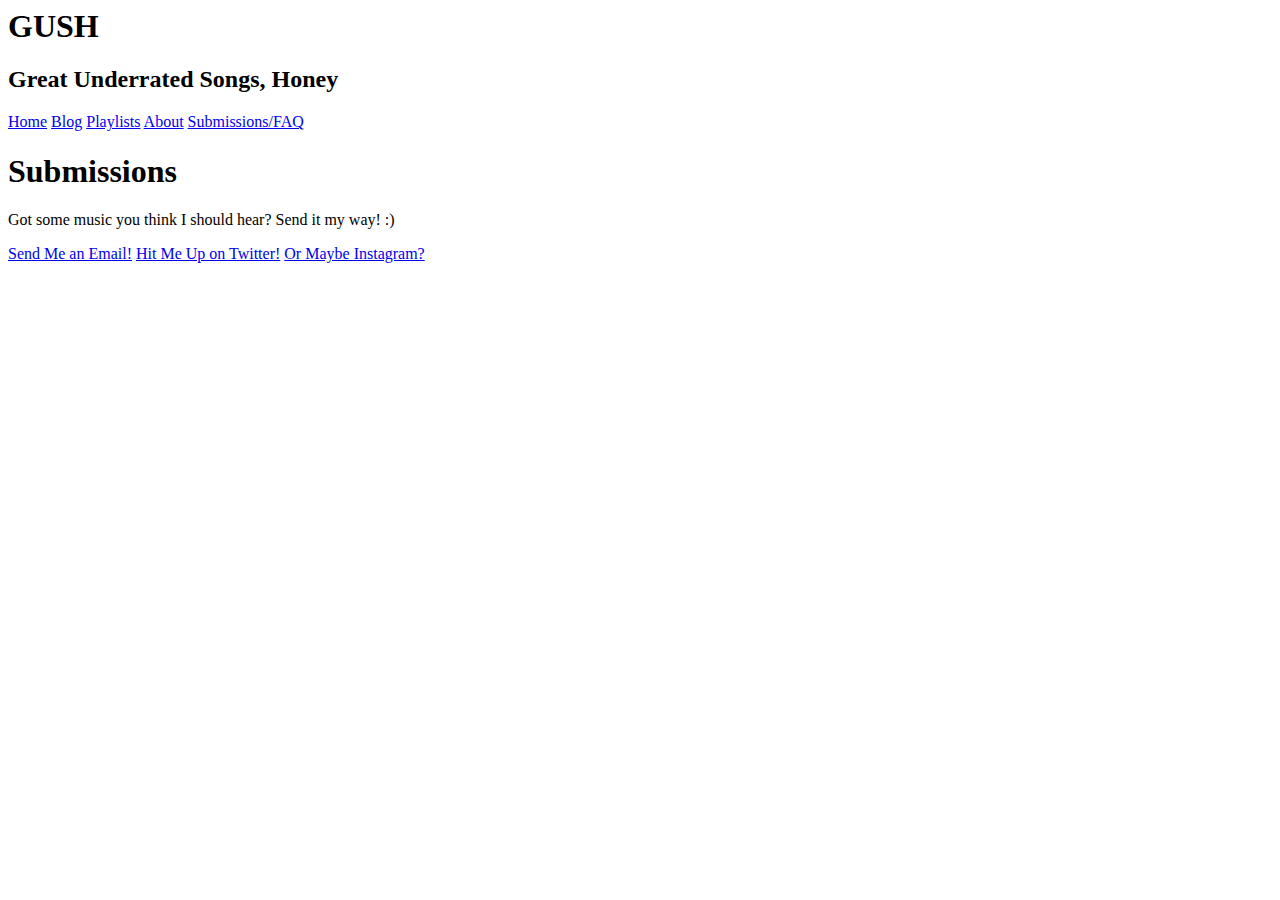
==== faq.html @ 00c26547 "fixed broken playlists link" ====
<head>
    <meta charset="UTF-8">
      <title>GUSH Home</title>
      <link rel="stylesheet" href="./style.css">
    </head>
    <body>
        </div>
        <div class="header">
          <h1>GUSH</h1>
          <h2>Great Underrated Songs, Honey</h2>
          </div>
          <!--NavBar, add hover link feature, make it look pretty-->
          <div id="navbar" class ="flex-container">
              <a id="home" href ="./index.html">Home</a>
              <a id ="blog" href="./blog.html">Blog</a>
              <a id = "playlists" href="./playlists.html">Playlists</a>
              <a id ="about" href="./about.html">About</a>
              <a id="faq" href="./faq.html">Submissions/FAQ</a>
              <!--add search bar maybe?-->
          </div>
          <!-- Featured section, nice scrolling header! -->
        <div id ="submissions">
        <h1>Submissions</h1>
          <p>Got some music you think I should hear? Send it my way! :)</p>
          </div>
        <!--add a submission box-->
          <div class="contact">
              <a id= "emailbox" href="mailto:amh03160@gmail.com">Send Me an Email!</a>
              <a id= "twitter" href="https://twitter.com/A_philharmonic8">Hit Me Up on Twitter!</a>
              <a id= "insta" href="https://www.instagram.com/a_philharmonic/">Or Maybe Instagram?</a>
          </div>
    
    </body>
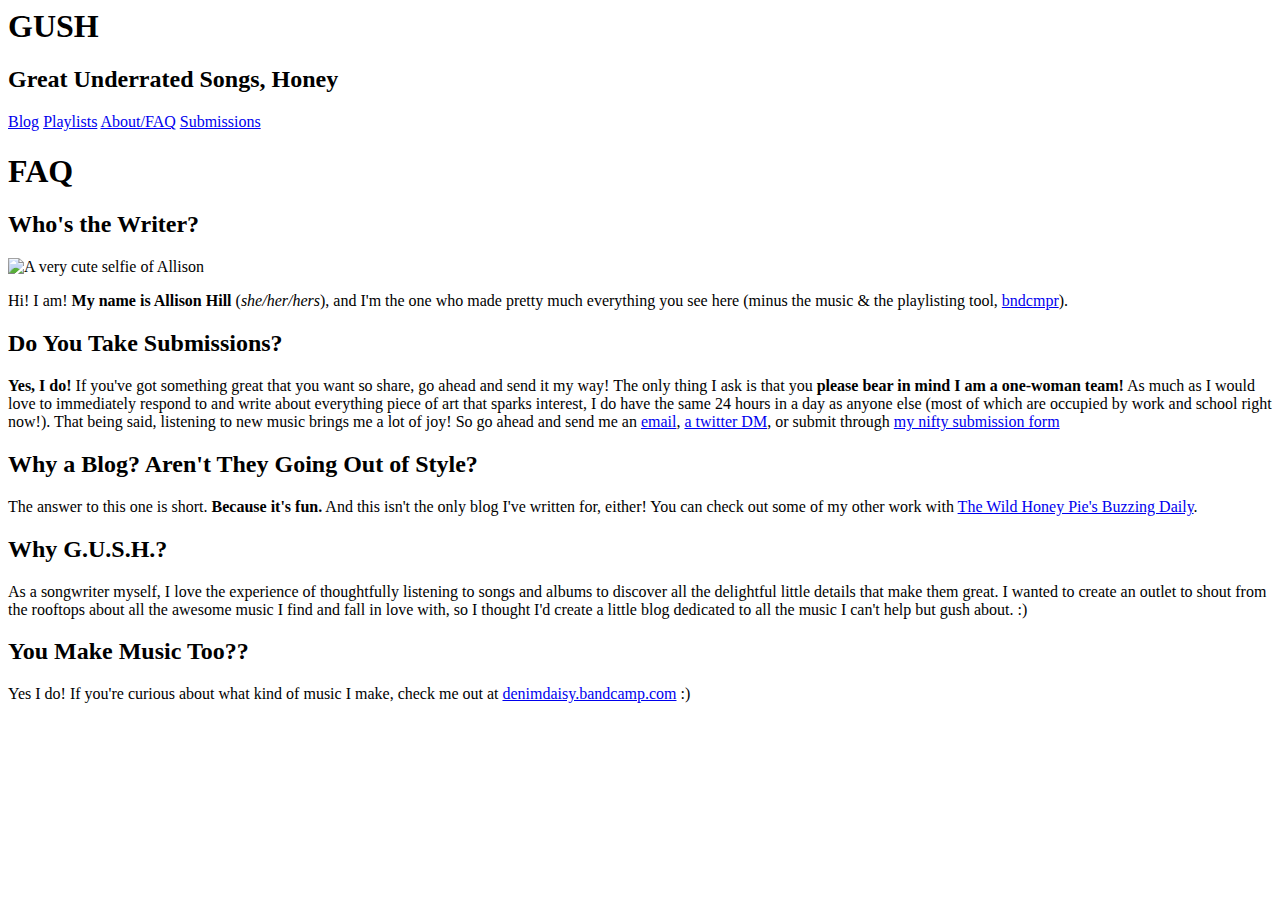
==== commit 0b583540: "decided maybe the best course of action is embedding Google forms. Also i think this is a pretty sol" ====
--- a/faq.html
+++ b/faq.html
@@ -1,6 +1,6 @@
 <head>
     <meta charset="UTF-8">
-      <title>GUSH Home</title>
+      <title>FAQ</title>
       <link rel="stylesheet" href="./style.css">
     </head>
     <body>
@@ -11,23 +11,47 @@
           </div>
           <!--NavBar, add hover link feature, make it look pretty-->
           <div id="navbar" class ="flex-container">
-              <a id="home" href ="./index.html">Home</a>
               <a id ="blog" href="./blog.html">Blog</a>
               <a id = "playlists" href="./playlists.html">Playlists</a>
-              <a id ="about" href="./about.html">About</a>
-              <a id="faq" href="./faq.html">Submissions/FAQ</a>
+              <a id="faq" href="./faq.html">About/FAQ</a>
+              <a id="submissionPage" href="./submissionPage.html">Submissions</a>
               <!--add search bar maybe?-->
           </div>
-          <!-- Featured section, nice scrolling header! -->
+          <!-- Featured section, nice scrolling header! 
         <div id ="submissions">
         <h1>Submissions</h1>
           <p>Got some music you think I should hear? Send it my way! :)</p>
           </div>
-        <!--add a submission box-->
-          <div class="contact">
-              <a id= "emailbox" href="mailto:amh03160@gmail.com">Send Me an Email!</a>
-              <a id= "twitter" href="https://twitter.com/A_philharmonic8">Hit Me Up on Twitter!</a>
-              <a id= "insta" href="https://www.instagram.com/a_philharmonic/">Or Maybe Instagram?</a>
+        <div class="contact">
+          <a id= "emailbox" href="mailto:amh03160@gmail.com">Send Me an Email!</a>
+          <a id= "twitter" href="https://twitter.com/A_philharmonic8">Hit Me Up on Twitter!</a>
+          <a id= "insta" href="https://www.instagram.com/a_philharmonic/">Or Maybe Instagram?</a>
+        </div>
+        -->
+
+        <div id="faqInfo">
+          <h1>FAQ</h1>
+          <div id="aboutMe">
+            <h2>Who's the Writer?</h2>
+            <img src="./images/me.png" alt="A very cute selfie of Allison">
+            <p>Hi! I am! <b>My name is Allison Hill</b> (<em>she/her/hers</em>), and I'm the one who made pretty much everything you see here (minus the music & the playlisting tool, <a href ="https://bndcmpr.co/f65cd3b9
+              ">bndcmpr</a>). </p>
           </div>
-    
-    </body>+          <div id="title">
+            <h2>Do You Take Submissions?</h2>
+            <p><b>Yes, I do!</b> If you've got something great that you want so share, go ahead and send it my way! The only thing I ask is that you <b>please bear in mind I am a one-woman team!</b> As much as I would love to immediately respond to and write about everything piece of art that sparks interest, I do have the same 24 hours in a day as anyone else (most of which are occupied by work and school right now!). That being said, listening to new music brings me a lot of joy! So go ahead and send me an <a href="mailto:amh03160@gmail.com">email</a>, <a href="https://twitter.com/A_philharmonic8">a twitter DM</a>, or submit through <a href="./submissionPage.html">my nifty submission form</a></p>
+          </div>
+          <div id="whyThis">
+            <h2>Why a Blog? Aren't They Going Out of Style?</h2>
+            <p>The answer to this one is short. <b>Because it's fun.</b> And this isn't the only blog I've written for, either! You can check out some of my other work with <a href="https://www.thewildhoneypie.com/buzzing-daily">The Wild Honey Pie's Buzzing Daily</a>.</p>
+          </div>
+          <div id="nameFAQ">
+            <h2>Why G.U.S.H.?</h2>
+            <p> As a songwriter myself, I love the experience of thoughtfully listening to songs and albums to discover all the delightful little details that make them great. I wanted to create an outlet to shout from the rooftops about all the awesome music I find and fall in love with, so I thought I'd create a little blog dedicated to all the music I can't help but gush about. :)</p>
+          </div>
+          <div id="myMusic">
+            <h2>You Make Music Too??</h2>
+            <p>Yes I do! If you're curious about what kind of music I make, check me out at <a href="https://denimdaisy.bandcamp.com/">denimdaisy.bandcamp.com</a> :)</p>
+          </div>
+        </div>
+    </body>
